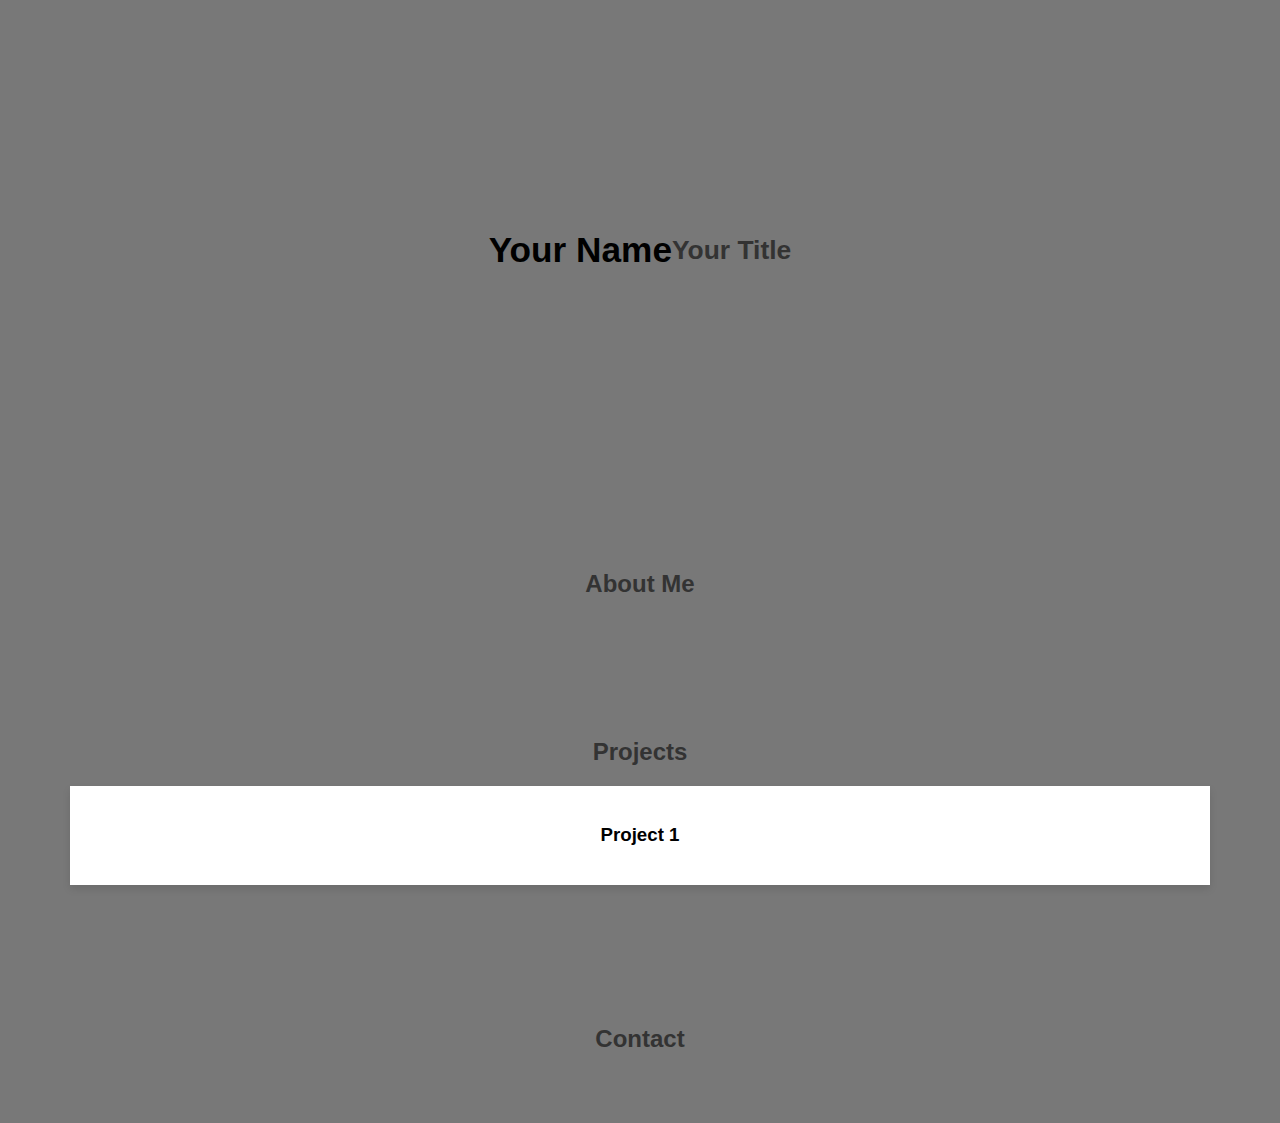
==== portfolio/index.html @ a8943c6f "css learning" ====
<!DOCTYPE html>
<html>
<head>
  <title>My Portfolio</title>
  <style>
    /* General Styling */
    body { font-family: sans-serif; margin: 0; background: #f0f0f0; }
    section { padding: 50px; text-align: center; } 
    h2 { color: #333; transition: color 0.5s; } /* Smooth color change on hover */
    h2:hover { color: #ff6600; }  

    /* Dynamic Hero Section */
    #hero { background-image: url('your-background-image.jpg'); 
             background-size: cover; height: 400px; 
             display: flex; align-items: center; justify-content: center;
             transition: transform 0.8s ease-in-out; } /* Zoom effect on hover */
    #hero:hover { transform: scale(1.1); }  

    /* Card Effect on Projects */
    .project-card { background: #fff; padding: 20px; margin: 20px;
                    box-shadow: 0 4px 8px rgba(0,0,0,0.1); 
                    transition: transform 0.3s, box-shadow 0.3s; }
    .project-card:hover { transform: translateY(-10px);
                         box-shadow: 0 8px 16px rgba(0,0,0,0.2); }
   body {
    background-image: 
        linear-gradient(rgba(255,255,255,0.5), rgba(255,255,255,0.5)),
        url("background-image.jpg"); /* Initial background */
    transition: background-image 3s ease;
}

body:hover {
    background-image: 
        linear-gradient(rgba(0,0,0,0.5), rgba(0,0,0,0.5)),
        url("background-image.jpg"); /* New background with darker overlay */
}

  </style>
</head>
<body>

  <section id="hero">
    <h1>Your Name</h1>
    <h2>Your Title</h2>
  </section>

  <section id="about">
    <h2>About Me</h2>
    </section>

  <section id="projects">
    <h2>Projects</h2>
    <div class="project-card">
      <h3>Project 1</h3>
    </div>
    </section>

  <section id="contact">
    <h2>Contact</h2>
    </section>

</body>
</html>
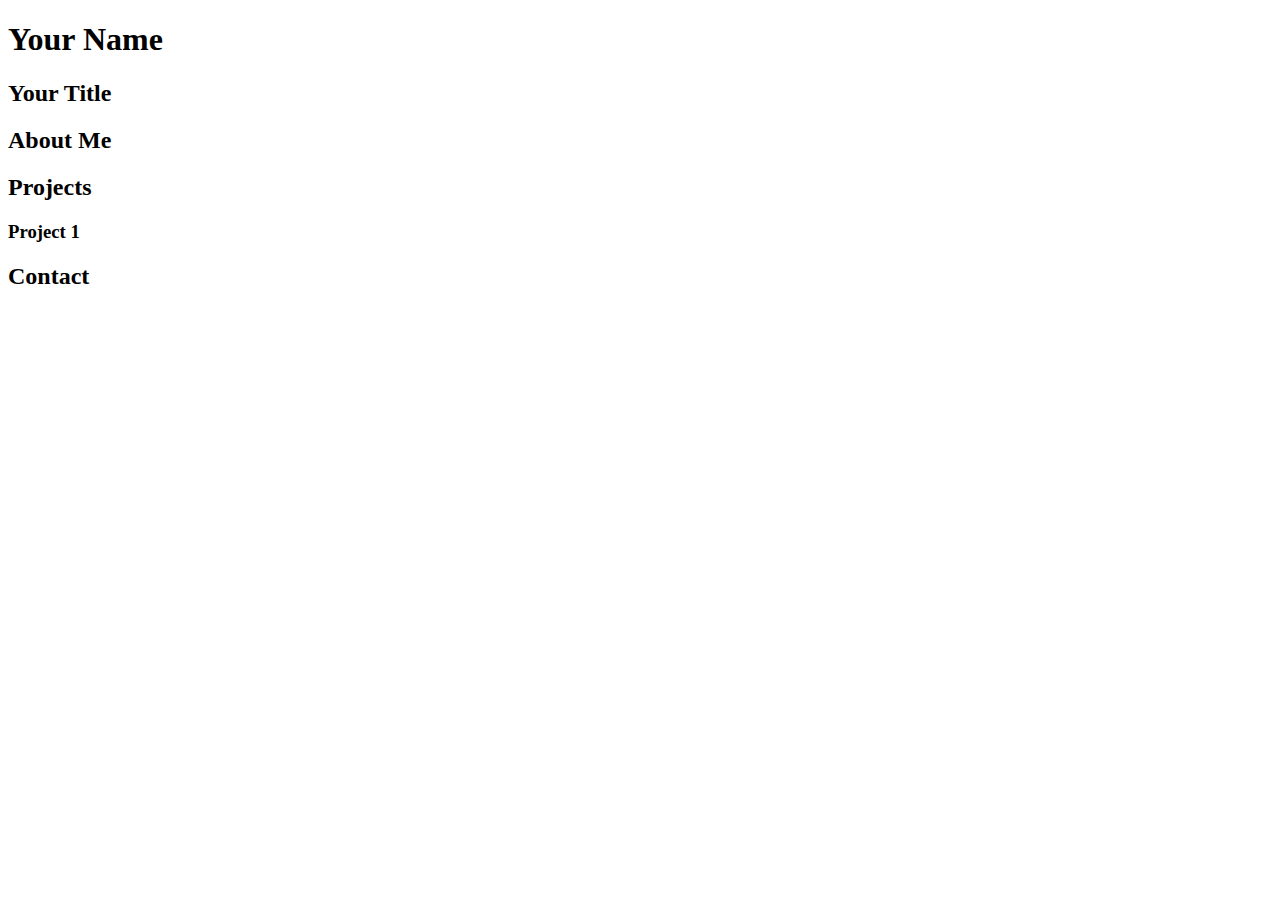
==== commit 542c421c: "css practice" ====
--- a/portfolio/index.html
+++ b/portfolio/index.html
@@ -2,40 +2,7 @@
 <html>
 <head>
   <title>My Portfolio</title>
-  <style>
-    /* General Styling */
-    body { font-family: sans-serif; margin: 0; background: #f0f0f0; }
-    section { padding: 50px; text-align: center; } 
-    h2 { color: #333; transition: color 0.5s; } /* Smooth color change on hover */
-    h2:hover { color: #ff6600; }  
-
-    /* Dynamic Hero Section */
-    #hero { background-image: url('your-background-image.jpg'); 
-             background-size: cover; height: 400px; 
-             display: flex; align-items: center; justify-content: center;
-             transition: transform 0.8s ease-in-out; } /* Zoom effect on hover */
-    #hero:hover { transform: scale(1.1); }  
-
-    /* Card Effect on Projects */
-    .project-card { background: #fff; padding: 20px; margin: 20px;
-                    box-shadow: 0 4px 8px rgba(0,0,0,0.1); 
-                    transition: transform 0.3s, box-shadow 0.3s; }
-    .project-card:hover { transform: translateY(-10px);
-                         box-shadow: 0 8px 16px rgba(0,0,0,0.2); }
-   body {
-    background-image: 
-        linear-gradient(rgba(255,255,255,0.5), rgba(255,255,255,0.5)),
-        url("background-image.jpg"); /* Initial background */
-    transition: background-image 3s ease;
-}
-
-body:hover {
-    background-image: 
-        linear-gradient(rgba(0,0,0,0.5), rgba(0,0,0,0.5)),
-        url("background-image.jpg"); /* New background with darker overlay */
-}
-
-  </style>
+<link rel="stylesheet" type="text/css" href="index.css">
 </head>
 <body>
 
